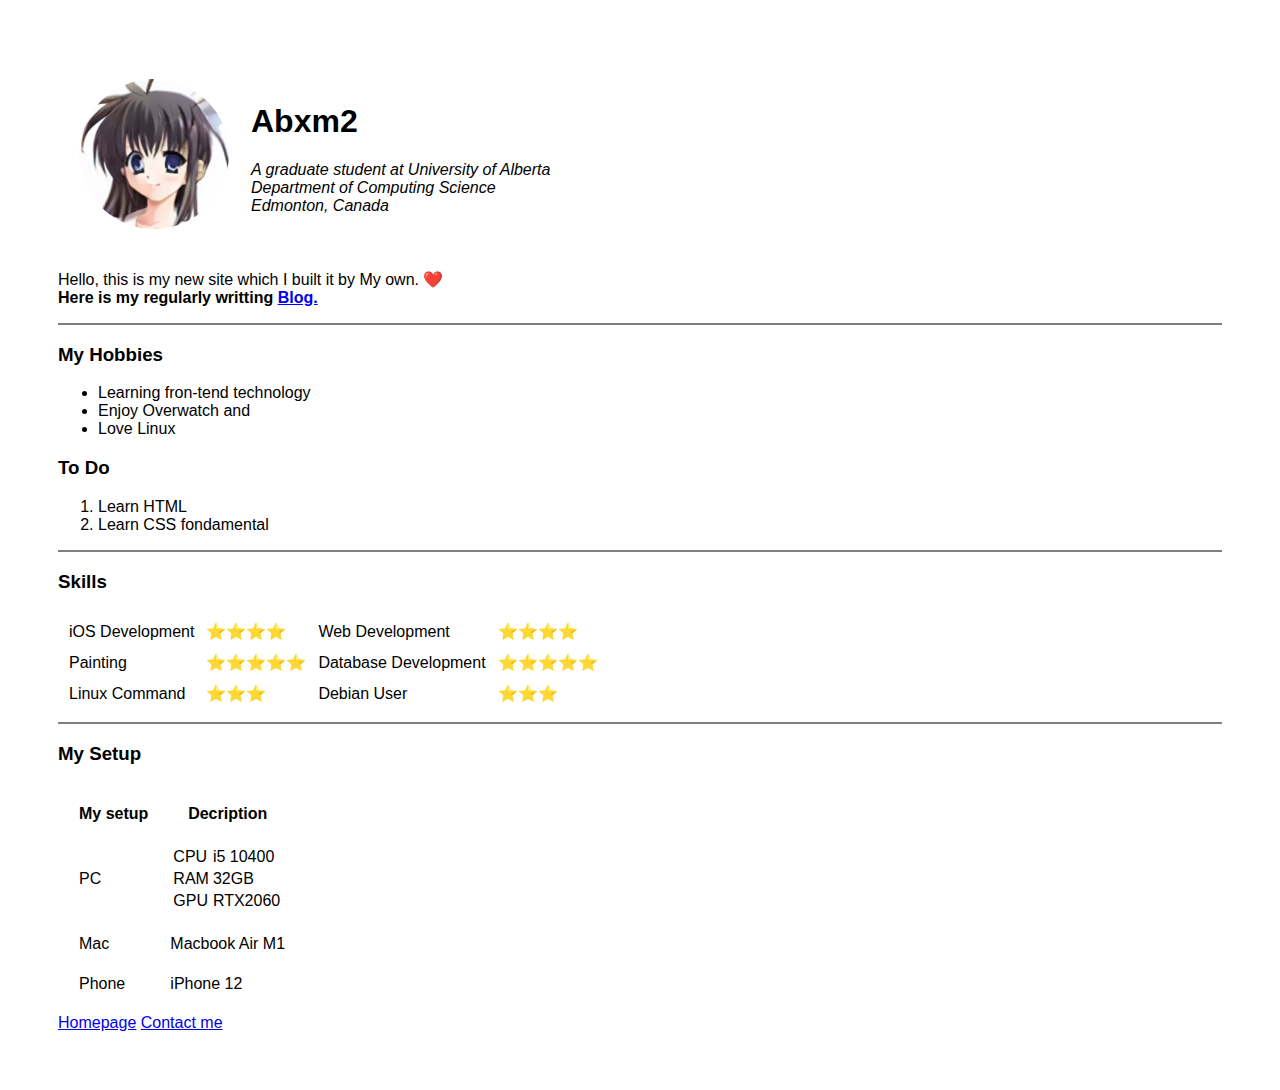
==== Personal-Site/about_me.html @ f97e93fb "add contact pages, add input_practice pages, extensive modificaiton on about_me pages, add table sty" ====
<!DOCTYPE html>
<html lang="en">
  <head>
    <meta charset="UTF-8" />
    <meta http-equiv="X-UA-Compatible" content="IE=edge" />
    <meta name="viewport" content="width=device-width, initial-scale=1.0" />
    <title>❤️ Here is Abxm2</title>
    <link rel="stylesheet" href="style.css" />
    <link rel="shortcut icon" href="logo.png" type="image/x-icon" />
  </head>
  <body>
    <table cellspacing="20">
      <tr>
        <td><img class="myphoto" src="logo.png" alt="this is a photo" /></td>
        <td>
          <h1>Abxm2</h1>
          <p>
            <em>A graduate student at University of Alberta</em> <br />
            <em>Department of Computing Science</em> <br />
            <em>Edmonton, Canada</em> <br />
          </p>
        </td>
      </tr>
    </table>
    <p>
      Hello, this is my new site which I built it by My own. ❤️<br /><strong
        >Here is my regularly writting
        <a href="http://blog.abxm2.com">Blog.</a></strong
      >
    </p>
    <hr size="2" noshade="" />
    <h3>My Hobbies</h3>
    <ul>
      <li>Learning fron-tend technology</li>
      <li>Enjoy Overwatch and</li>
      <li>Love Linux</li>
    </ul>
    <h3>To Do</h3>
    <ol>
      <li>Learn HTML</li>
      <li>Learn CSS fondamental</li>
    </ol>
    <hr />
    <h3>Skills</h3>
    <table class="skills">
      <tr>
        <td>iOS Development</td>
        <td>⭐⭐⭐⭐</td>
        <td>Web Development</td>
        <td>⭐⭐⭐⭐</td>
      </tr>
      <tr>
        <td>Painting</td>
        <td>⭐⭐⭐⭐⭐</td>
        <td>Database Development</td>
        <td>⭐⭐⭐⭐⭐</td>
      </tr>
      <tr>
        <td>Linux Command</td>
        <td>⭐⭐⭐</td>
        <td>Debian User</td>
        <td>⭐⭐⭐</td>
      </tr>
    </table>
    <hr />
    <h3>My Setup</h3>
    <table class="setup">
      <tr>
        <th>My setup</th>
        <th>Decription</th>
      </tr>

      <tr>
        <td>PC</td>
        <td>
          <table>
            <tr>
              <td>CPU</td>
              <td>i5 10400</td>
            </tr>
            <tr>
              <td>RAM</td>
              <td>32GB</td>
            </tr>
            <tr>
              <td>GPU</td>
              <td>RTX2060</td>
            </tr>
          </table>
        </td>
      </tr>
      <tr>
        <td>Mac</td>
        <td>Macbook Air M1</td>
      </tr>
      <tr>
        <td>Phone</td>
        <td>iPhone 12</td>
      </tr>
    </table>
    <a href="index.html">Homepage</a>
    <a href="contact.html">Contact me</a>
  </body>
</html>
---- Personal-Site/style.css ----
img.myphoto {
    border-radius: 50%;
    width: 150px;
  }
body{
    padding: 50px;
  }
h1.headhello {
  margin-top: 100px;
  font-size: 5ch;
  font-weight: 600;
  text-align: center;
}

h3.navigatebar{
  text-align: center;
}

body{
  font-family: -apple-system, BlinkMacSystemFont, 'Segoe UI', Roboto, Oxygen, Ubuntu, Cantarell, 'Open Sans', 'Helvetica Neue', sans-serif;
}

table.setup {
  width: fit-content;
  table-layout: auto;
  border-spacing: 20px;
}

table.skills {
  border-spacing: 10px;
}

hr {
  height: 2px;
  border: 1px ;
  background-color: gray;
}

td {
  
}

th{
  
}
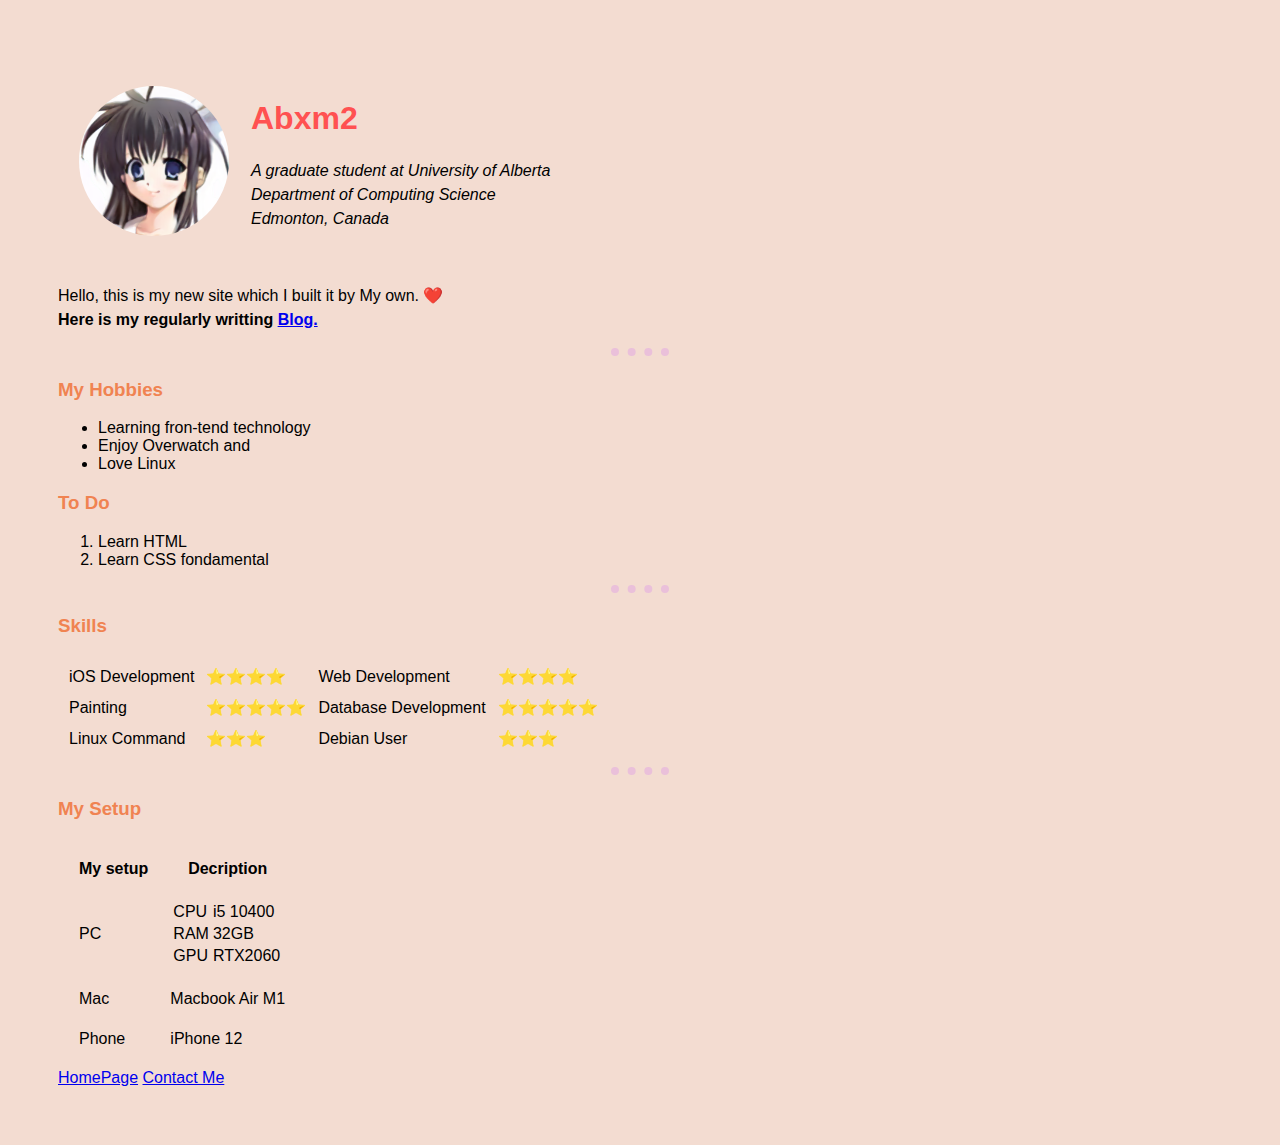
==== commit a44957c4: "v0.0.2 1. add more css style 2. Add more color." ====
--- a/Personal-Site/about_me.html
+++ b/Personal-Site/about_me.html
@@ -5,16 +5,16 @@
     <meta http-equiv="X-UA-Compatible" content="IE=edge" />
     <meta name="viewport" content="width=device-width, initial-scale=1.0" />
     <title>❤️ Here is Abxm2</title>
-    <link rel="stylesheet" href="style.css" />
+    <link rel="stylesheet" href="css/style.css" />
     <link rel="shortcut icon" href="logo.png" type="image/x-icon" />
   </head>
-  <body>
+  <body class="about-me">
     <table cellspacing="20">
       <tr>
         <td><img class="myphoto" src="logo.png" alt="this is a photo" /></td>
         <td>
           <h1>Abxm2</h1>
-          <p>
+          <p class="introduction">
             <em>A graduate student at University of Alberta</em> <br />
             <em>Department of Computing Science</em> <br />
             <em>Edmonton, Canada</em> <br />
@@ -28,7 +28,8 @@
         <a href="http://blog.abxm2.com">Blog.</a></strong
       >
     </p>
-    <hr size="2" noshade="" />
+    <p class="ppp"></p>
+    <hr />
     <h3>My Hobbies</h3>
     <ul>
       <li>Learning fron-tend technology</li>
@@ -98,7 +99,7 @@
         <td>iPhone 12</td>
       </tr>
     </table>
-    <a href="index.html">Homepage</a>
-    <a href="contact.html">Contact me</a>
+    <a class="bottombutton" href="index.html">HomePage</a>
+    <a class="bottombutton" href="contact.html">Contact Me</a>
   </body>
 </html>
--- a/Personal-Site/css/style.css
+++ b/Personal-Site/css/style.css
@@ -0,0 +1,70 @@
+img.myphoto {
+  border-radius: 50%;
+  width: 150px;
+}
+body {
+  padding: 50px;
+}
+
+body {
+  background-color: #f3dcd1;
+}
+
+p {
+  line-height: 24px;
+}
+
+h1.headhello {
+  margin-top: 100px;
+  font-size: 5ch;
+  font-weight: 600;
+  text-align: center;
+}
+
+h1 {
+  color: #ff5151;
+}
+
+h3 {
+  color: #f08351;
+}
+
+h3.navigatebar {
+  text-align: center;
+}
+
+body {
+  font-family: -apple-system, BlinkMacSystemFont, "Segoe UI", Roboto, Oxygen,
+    Ubuntu, Cantarell, "Open Sans", "Helvetica Neue", sans-serif;
+}
+
+table.setup {
+  width: fit-content;
+  table-layout: auto;
+  border-spacing: 20px;
+}
+
+table.skills {
+  border-spacing: 10px;
+}
+
+hr {
+  height: 4px;
+  /* it's a shorthand propery, border: 8px ;*/
+  background-color: none;
+  border-style: none;
+  border-top-color: rgba(230, 180, 222, 0.726);
+  border-width: 8px;
+  border-top-style: dotted;
+  width: 5%;
+}
+
+td {
+}
+
+th {
+}
+
+a.bottombutton:hover {
+  background-color:#f08351;
+}